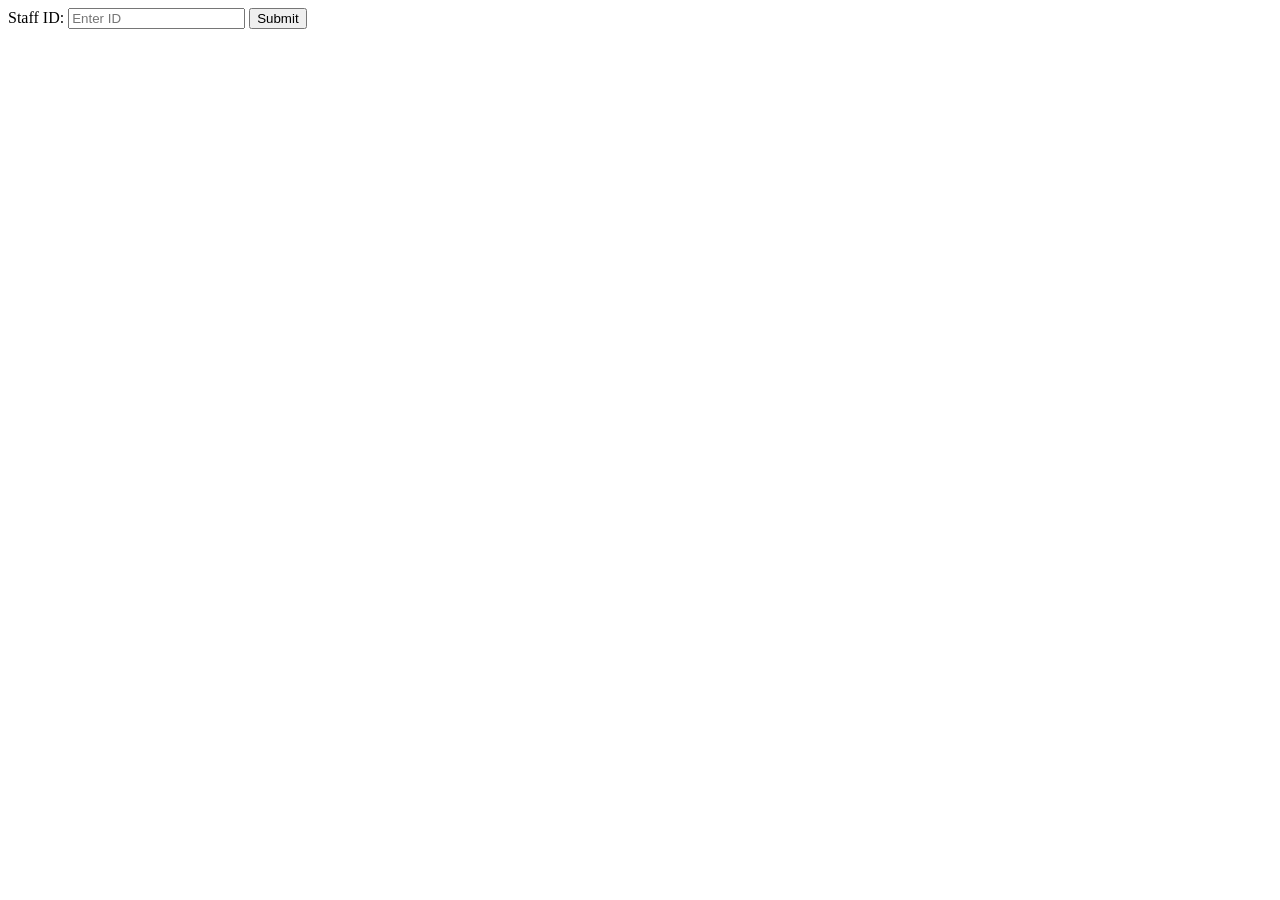
==== templates/index.html @ ca68237f "created temp inputfield for building backend logic" ====
<!DOCTYPE html>
<html>
<head>
    <meta charset="UTF-8">
    <title>Redeem</title>
</head>
<body>
    <form action="/getId" method="GET">
        <label for="idField">Staff ID:</label>
        <input type="text" name="id" id="idField" placeholder="Enter ID" required>
        <input type="submit" value="Submit">
    </form>
</body>
</html>
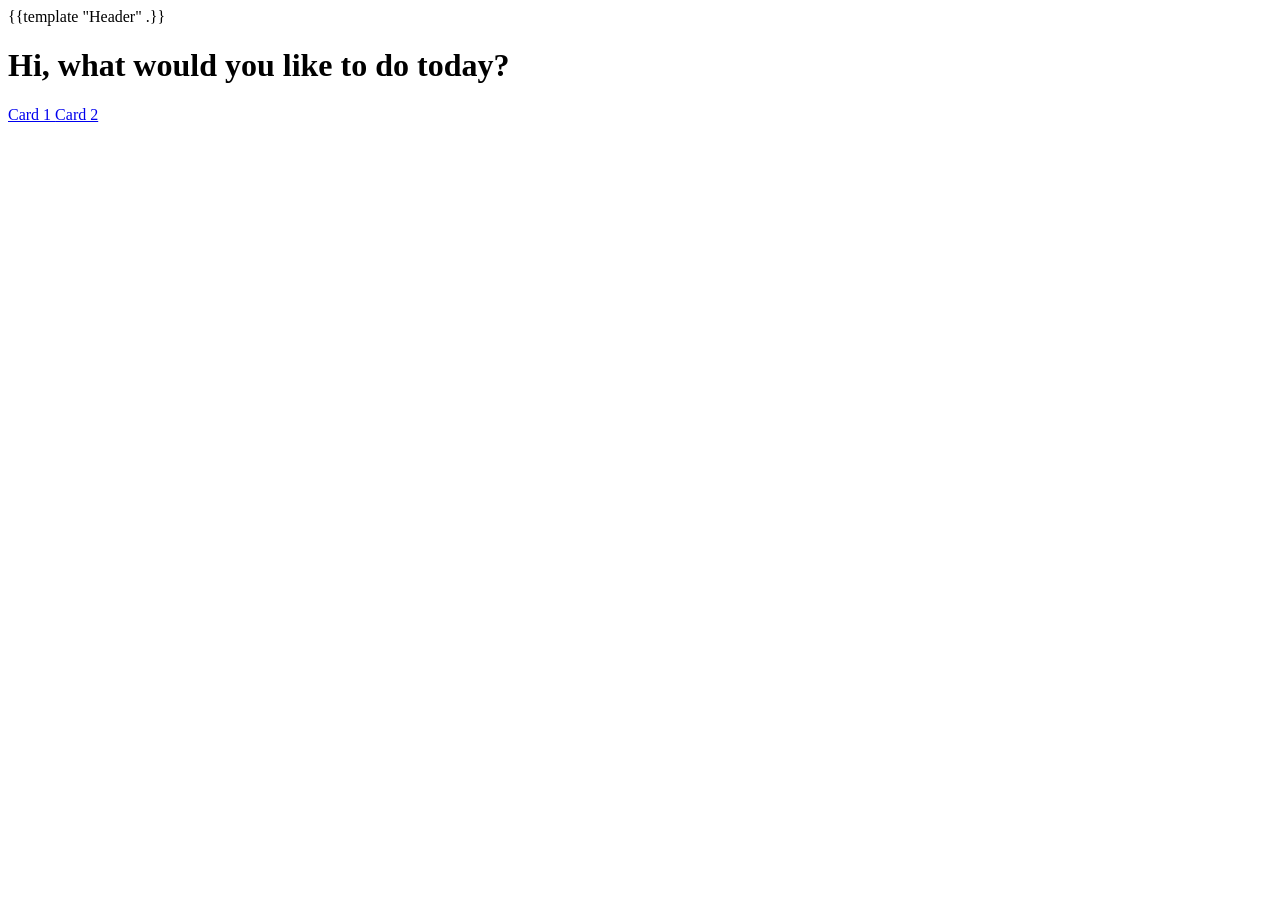
==== commit 0b89f850: "redemption data and home page UI" ====
--- a/templates/index.html
+++ b/templates/index.html
@@ -1,14 +1,17 @@
 <!DOCTYPE html>
 <html>
-<head>
-    <meta charset="UTF-8">
-    <title>Redeem</title>
-</head>
+{{template "Header" .}}
 <body>
-    <form action="/getId" method="GET">
-        <label for="idField">Staff ID:</label>
-        <input type="text" name="id" id="idField" placeholder="Enter ID" required>
-        <input type="submit" value="Submit">
-    </form>
+    <div class="parent">
+        <h1>Hi, what would you like to do today?</h1>
+        <div class="cards-container">
+            <a href="admin" class="card card-link">
+                Card 1
+            </a>
+            <a href="staff" class="card card-link">
+                Card 2
+            </a>
+        </div>
+    </div>
 </body>
 </html>
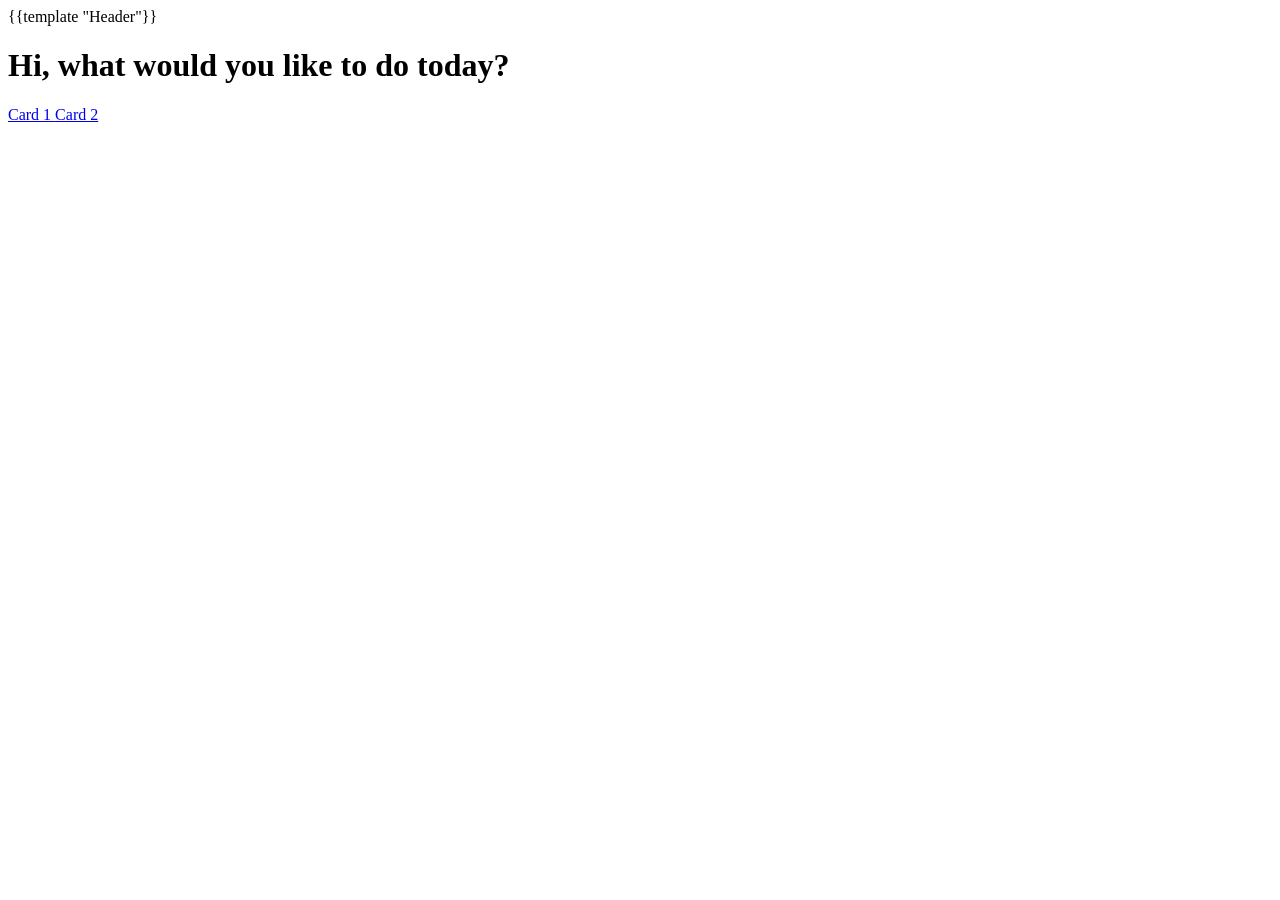
==== commit d1dc43cc: "simple results page, redemption data now only shows in admin page" ====
--- a/templates/index.html
+++ b/templates/index.html
@@ -1,6 +1,6 @@
 <!DOCTYPE html>
 <html>
-{{template "Header" .}}
+{{template "Header"}}
 <body>
     <div class="parent">
         <h1>Hi, what would you like to do today?</h1>
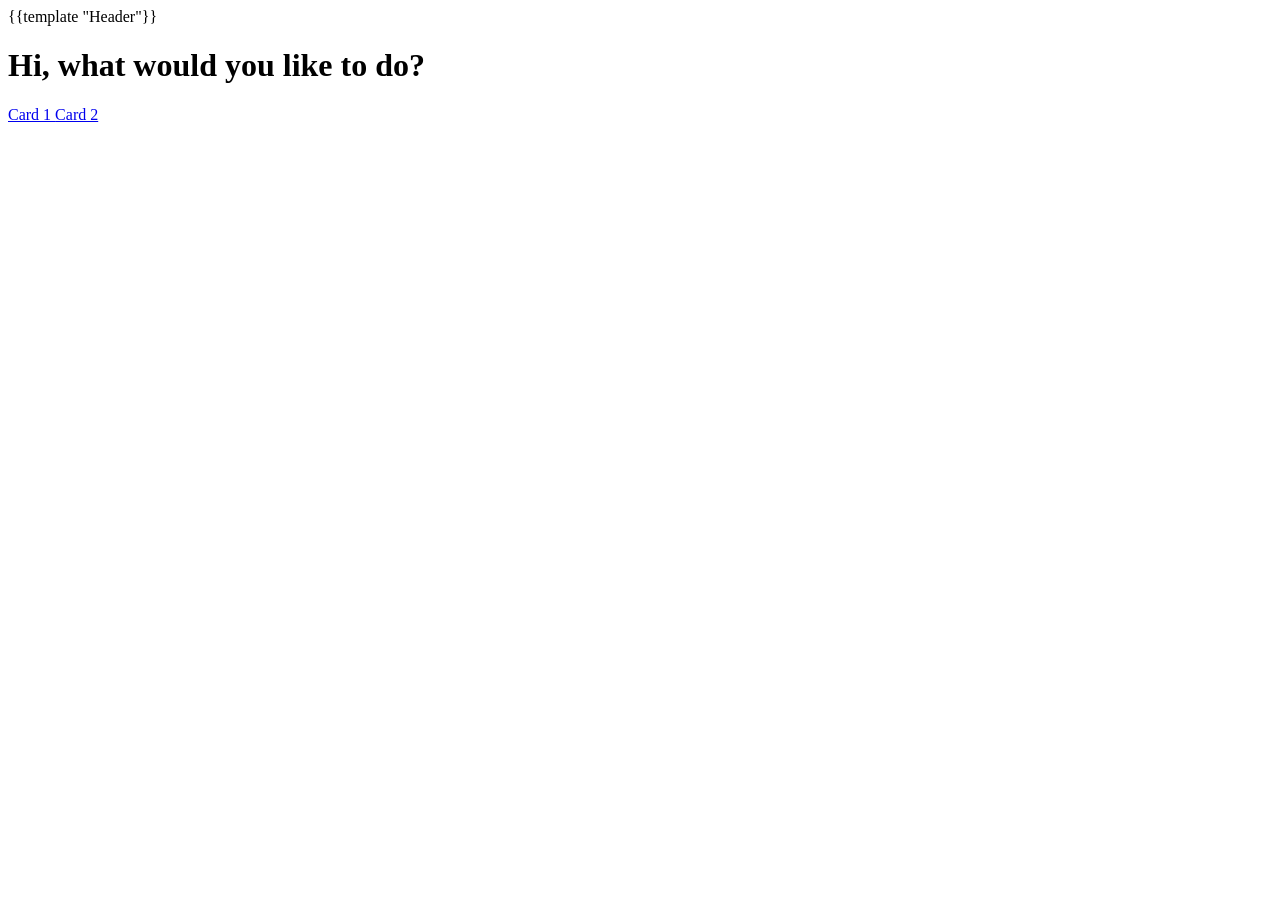
==== commit 987ccf3a: "implemented SQL database, brushed up UI" ====
--- a/templates/index.html
+++ b/templates/index.html
@@ -3,7 +3,7 @@
 {{template "Header"}}
 <body>
     <div class="parent">
-        <h1>Hi, what would you like to do today?</h1>
+        <h1>Hi, what would you like to do?</h1>
         <div class="cards-container">
             <a href="admin" class="card card-link">
                 Card 1
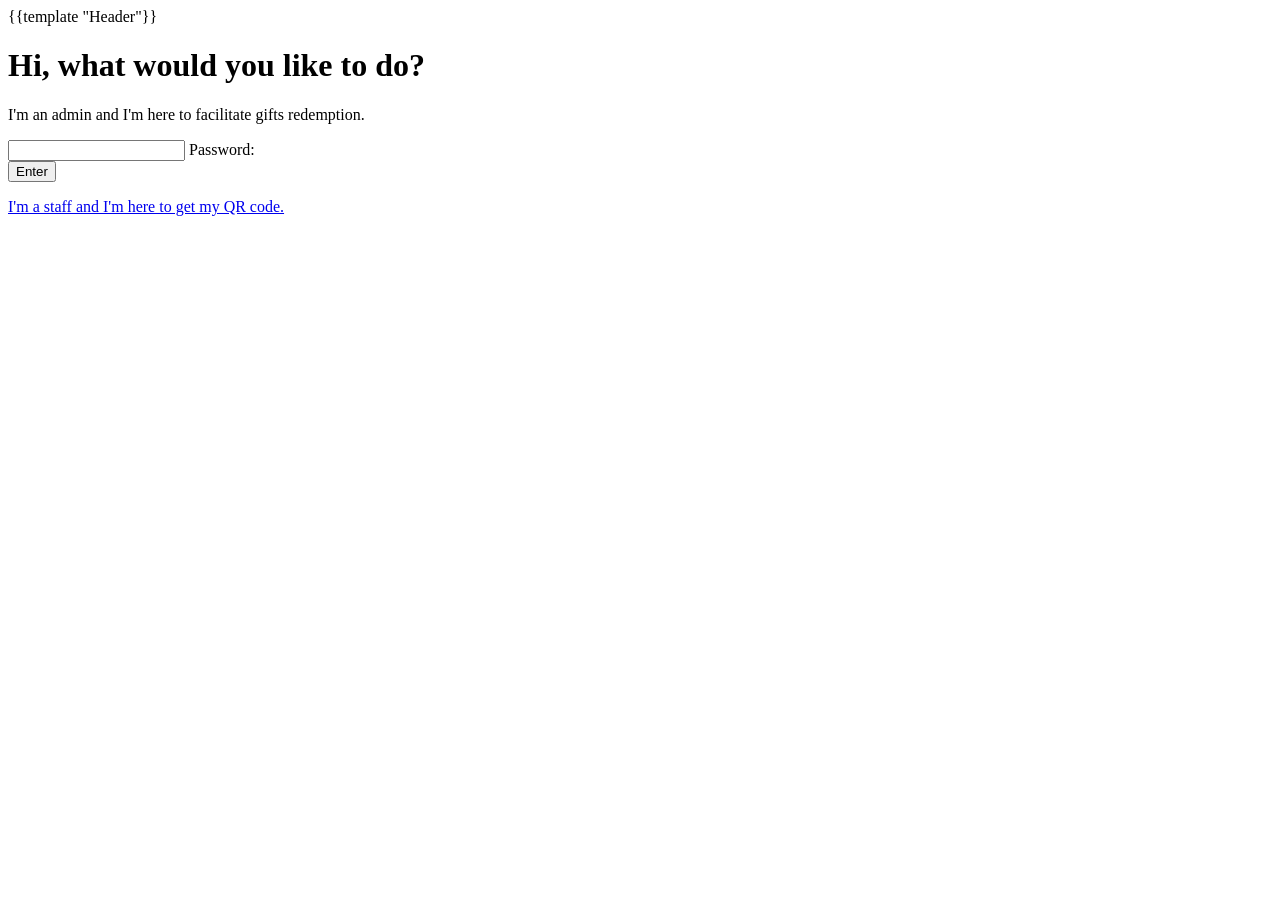
==== commit b683fd45: "finalised" ====
--- a/templates/index.html
+++ b/templates/index.html
@@ -5,11 +5,28 @@
     <div class="parent">
         <h1>Hi, what would you like to do?</h1>
         <div class="cards-container">
-            <a href="admin" class="card card-link">
-                Card 1
-            </a>
+            <div class="card">
+                <p>I'm an admin and I'm here to facilitate gifts redemption.</p>
+                <form onsubmit="admin(); return false;">
+                    <div class="floating-input-admin">
+                        <input type="text" name="id" id="idField" placeholder=" " required>
+                        <label for="idField">Password:</label>
+                    </div>
+                    <input type="submit" class="btn-soft" value="Enter">
+                </form>
+                <script>
+                    function admin() {
+                        const id = document.getElementById("idField").value;
+                        if (id != "1234") {
+                            alert("Incorrect Password");
+                            return;
+                        }
+                        window.location.href = "/admin";
+                    }
+                </script>
+            </div>
             <a href="staff" class="card card-link">
-                Card 2
+                <p>I'm a staff and I'm here to get my QR code.</p>
             </a>
         </div>
     </div>
